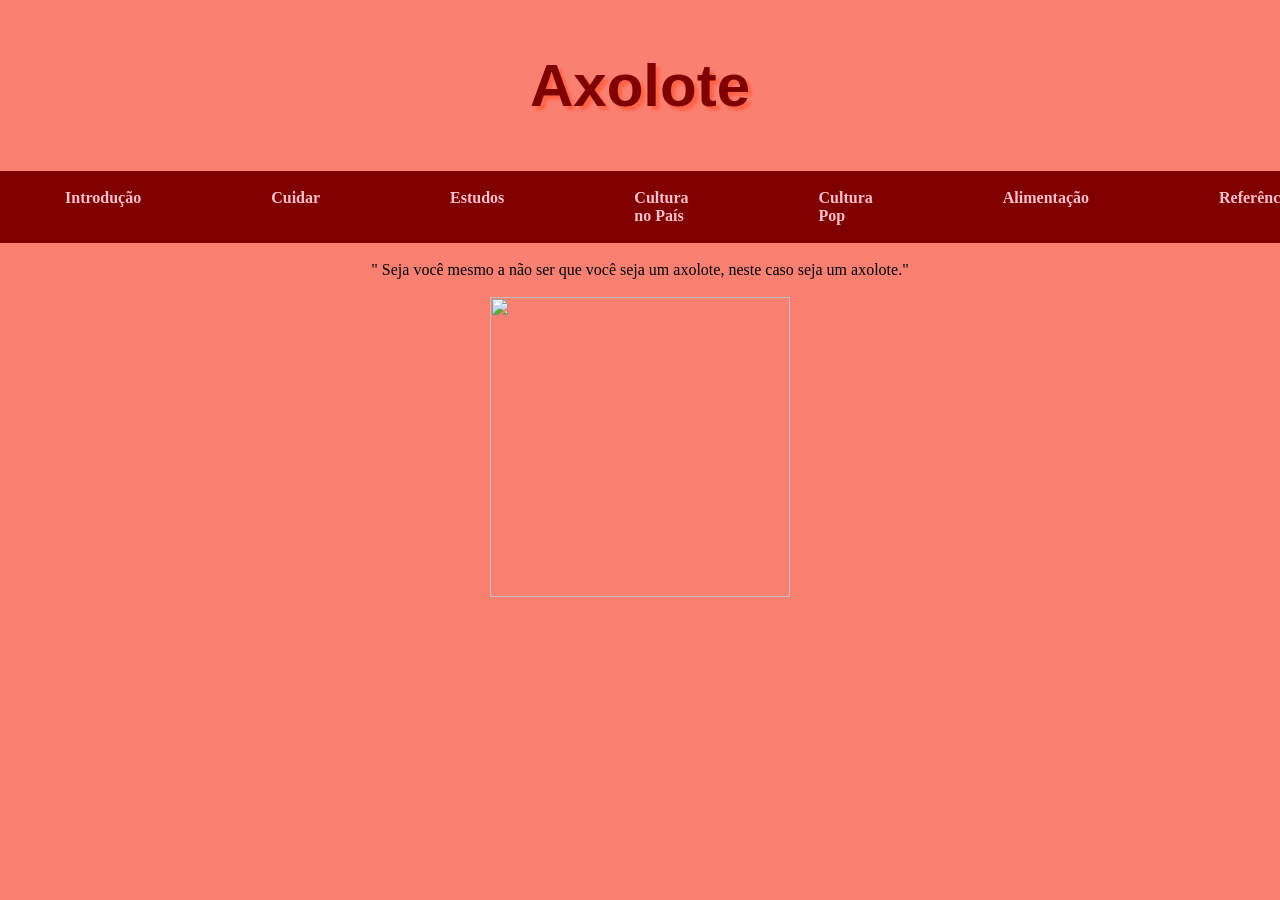
==== index.html @ 1eab44f0 "Add files via upload" ====
<html>
<head>
<title> index.html</title>
<style>
{box-sizing:border-box;}

body{
    margin:0;
    font-family:maroon;
    background-color:salmon;
    }
.header{
       padding:1px;
       text-align:center;
       background:salmon;
       color:light;
       }
.navbar {
    display:flex;
    background-color:maroon;
    }
.navbar a{
    color:pink;
    padding:18px 65px;
    text-decoration:none;
    font-weight:bold;
    }
.navbar a:hover{
    background-color:pink;
    color:lightcoral;
    }
h1{
    color:maroon;
    font-family:arial;
    font-size:35px;
    text-align:center;
    }

h2{
    color:maroon;
    font-family:arial;
    font-size:60px;
    text-align:center;
    text-shadow:4px 4px 3px tomato;
    }
    
p{
    color:crimson;
    text-align:center;
    font-size:18px;
    }
    
</style>
</head>
<body>
    
<div class="header">

<h2> Axolote</h2>

</div>
<div class="navbar">

<a href="axolote.html" target="size">Introdução</a>
<a href="cuidaraxolote.html" target="size"> Cuidar</a>
<a href="estudossobreaxolote.html" target="size">Estudos</a>
<a href="axolotecultura.html" target="size">Cultura no País</a>
<a href="culturapopaxolote.html" target="size">Cultura Pop</a>
<a href="alimentacaoaxolote.html" target="size">Alimentação</a>
 <a href="referencia.html" target="size">Referências</a>
</div>

<br>
 <center> " Seja você mesmo a não ser que você seja um axolote, neste caso seja um axolote." <br></center>
    <br>
 </html>
 <center>   <img src="imagensprojeto/niudoa.jpeg" width="300" height"200"></center>
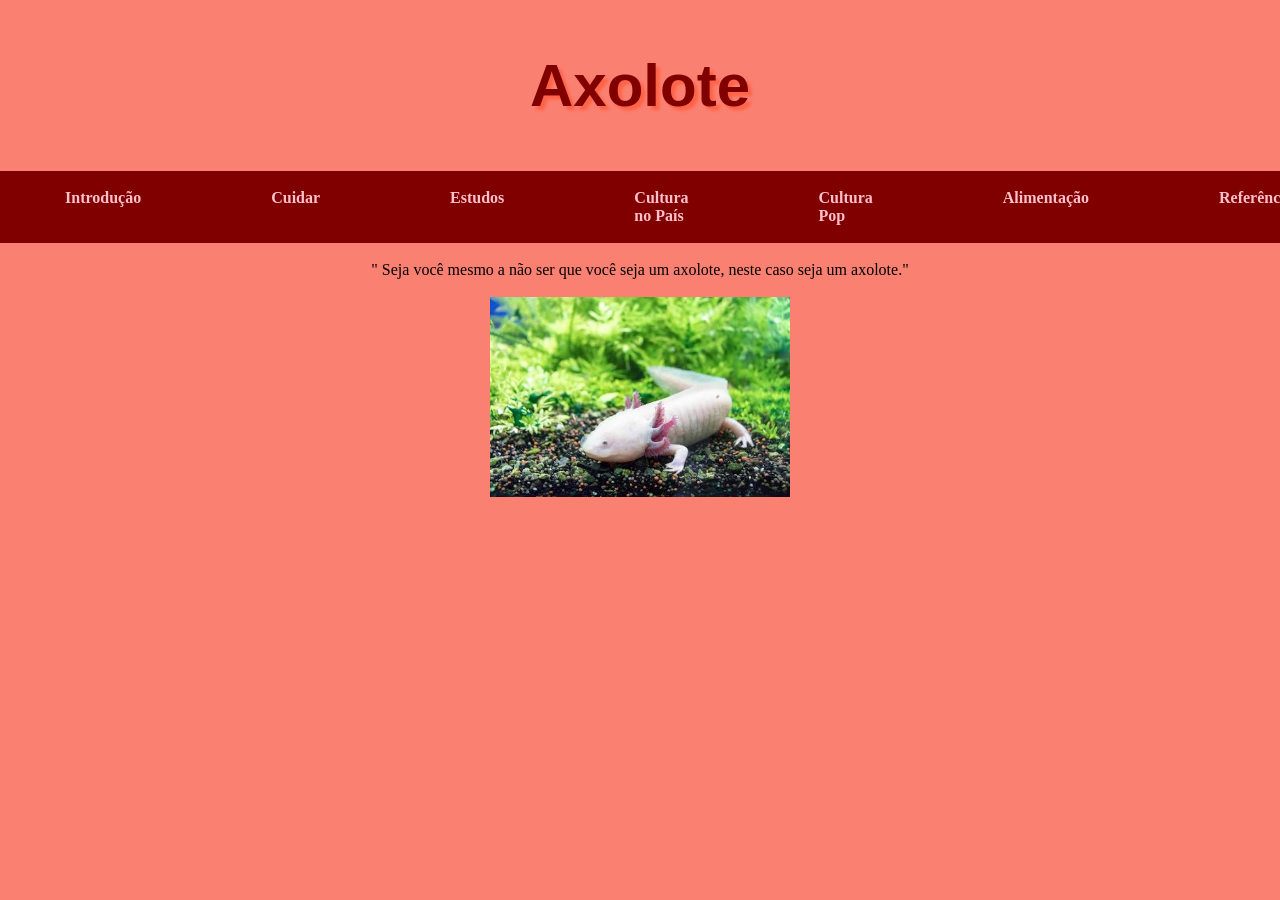
==== commit 25d2f74b: "Update index.html" ====
--- a/index.html
+++ b/index.html
@@ -74,4 +74,4 @@
  <center> " Seja você mesmo a não ser que você seja um axolote, neste caso seja um axolote." <br></center>
     <br>
  </html>
- <center>   <img src="imagensprojeto/niudoa.jpeg" width="300" height"200"></center>
+ <center>   <img src="niudoa.jpeg" width="300" height"200"></center>
